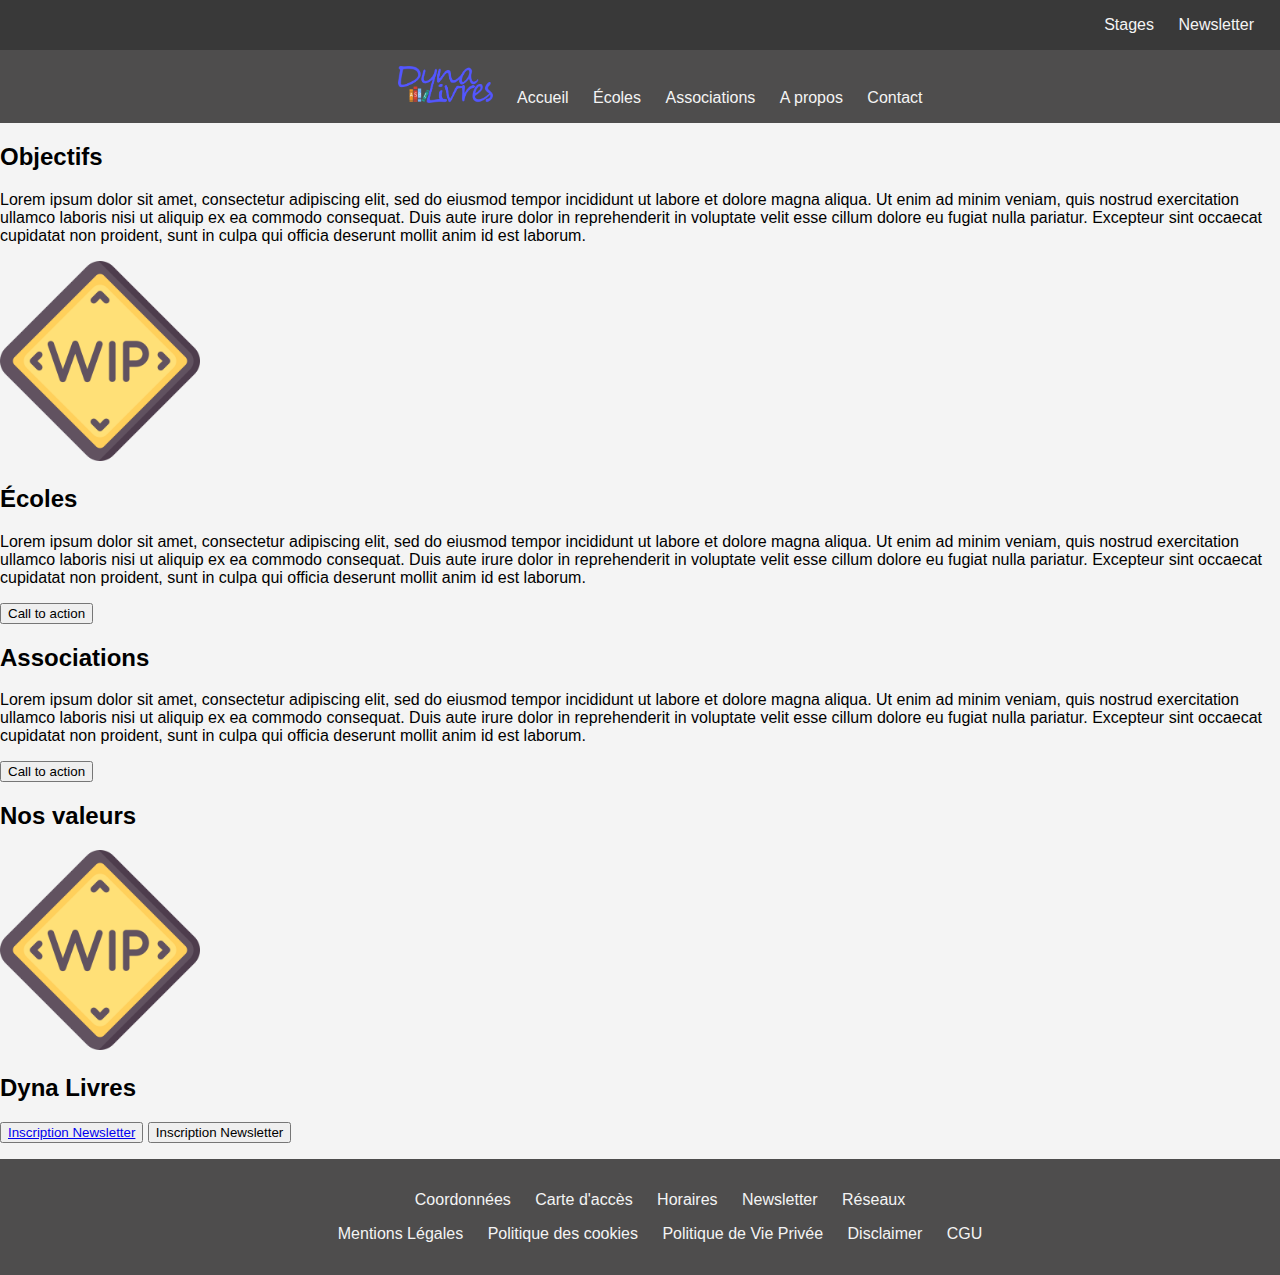
==== accueil.html @ d93eee84 "Accueil/readme" ====
<!DOCTYPE html>
<html lang="en">
<head>
    <meta charset="UTF-8">
    <meta name="viewport" content="width=device-width, initial-scale=1.0">
<title>Dyna Livres</title>
<link href="/css/dynalivres.css" rel="stylesheet" type="text/css">
</head>

<body>

    <div class="top"> <!-- top menu -->
        <ul>
            <a href="/html/WIP.html">Stages</a>
            <a href="/html/WIP.html">Newsletter</a>
        </ul>
    </div>

    <header>
        <nav>
            <ul>
                <a href="/accueil.html"><img src="/images/Logo.png" alt="Logo de Dynalivres" width="95" height="37"></a>
                <a href="/accueil.html">Accueil</a>
                <a href="/html/ecoles.html">Écoles</a>
                <a href="/html/associations.html">Associations</a>
                <a href="/html/a_propos.html">A propos</a>
                <a href="/html/contact.html">Contact</a>
            </ul>
        </nav>
    </header>


    <main>
        <section> <!-- objectifs -->
            <h2>Objectifs</h2>
            <p>Lorem ipsum dolor sit amet, consectetur adipiscing elit, sed do eiusmod tempor incididunt ut labore et dolore magna aliqua. Ut enim ad minim veniam, quis nostrud exercitation ullamco laboris nisi ut aliquip ex ea commodo consequat. Duis aute irure dolor in reprehenderit in voluptate velit esse cillum dolore eu fugiat nulla pariatur. Excepteur sint occaecat cupidatat non proident, sunt in culpa qui officia deserunt mollit anim id est laborum.</p>
            <img src="/images/WIP.png" alt="Work In Progress" width="200px" height="200px">
        </section>

        <div> <!-- ecoles et assos -->
            <section> <!-- ecoles -->
                <h2>Écoles</h2>
                <p>Lorem ipsum dolor sit amet, consectetur adipiscing elit, sed do eiusmod tempor incididunt ut labore et dolore magna aliqua. Ut enim ad minim veniam, quis nostrud exercitation ullamco laboris nisi ut aliquip ex ea commodo consequat. Duis aute irure dolor in reprehenderit in voluptate velit esse cillum dolore eu fugiat nulla pariatur. Excepteur sint occaecat cupidatat non proident, sunt in culpa qui officia deserunt mollit anim id est laborum.</p>
                <button type="button">Call to action</button>
            </section>
            <section> <!-- assos -->
                <h2>Associations</h2>
                <p>Lorem ipsum dolor sit amet, consectetur adipiscing elit, sed do eiusmod tempor incididunt ut labore et dolore magna aliqua. Ut enim ad minim veniam, quis nostrud exercitation ullamco laboris nisi ut aliquip ex ea commodo consequat. Duis aute irure dolor in reprehenderit in voluptate velit esse cillum dolore eu fugiat nulla pariatur. Excepteur sint occaecat cupidatat non proident, sunt in culpa qui officia deserunt mollit anim id est laborum.</p>
                <button type="button">Call to action</button>
            </section>
        </div>
        <section> <!-- valeurs -->
                <h2>Nos valeurs</h2>
                <img src="/images/WIP.png" alt="Work in progress" width="200px" height="200px">
        </section>
        <section> <!-- description -->
            <h2>Dyna Livres</h2>
            <button type="button"><a href="/html/associations.html">Inscription Newsletter</a></button> <!-- demander au prof -->
            <a href="/html/associations.html"><button type="button">Inscription Newsletter</button></a> <!-- lequel des 2 est meilleur -->
        </section>

        
    </main>

    <footer>
        <section>
            <ul>
                <a href="/html/WIP.html">Coordonnées</a>
                <a href="/html/WIP.html">Carte d'accès</a>
                <a href="/html/WIP.html">Horaires</a>
                <a href="/html/WIP.html">Newsletter</a>
                <a href="/html/WIP.html">Réseaux</a>
            </ul>
        </section>
        <section>
            <ul>
                <a href="/html/WIP.html">Mentions Légales</a>
                <a href="/html/WIP.html">Politique des cookies</a>
                <a href="/html/WIP.html">Politique de Vie Privée</a>
                <a href="/html/WIP.html">Disclaimer</a>
                <a href="/html/WIP.html">CGU</a>
            </ul>
        </section>
    </footer>
</body>
---- css/dynalivres.css ----
body {
    font-family: Cambria, sans-serif;
	background-color: #f4f4f4;
	margin: 0;
	padding: 0;
}

.top {
    color: #f4f4f4;
    background-color: #393939;
	justify-content: right;
	display: flex;
    padding-right: 1em;
}

.top a {
    color: #f4f4f4;
    text-decoration: none;
    margin: 10px;
}

.top a:hover {
    color: #eaf8ab;
    text-decoration: none;
}

header {
	text-align: center;
}

nav {
    background-color: #4e4d4d;
	justify-content: center;
	display: flex;
}

nav a {
    color: #f4f4f4;
    text-decoration: none;
    margin: 10px;
}

nav a:hover {
    color: #eaf8ab;
    text-decoration: none;
}

footer {
    background-color: #4e4d4d;
	text-align: center;
	width: 100%;
	bottom: 0px;
    padding: 1em 0;
    margin-top: 1em;
}

footer a {
    color: #f4f4f4;
    text-decoration: none;
    margin: 10px;
}

footer a:hover {
    color: #eaf8ab;
    text-decoration: none;
}

.footerbloque {
    background-color: #4e4d4d;
	text-align: center;
	width: 100%;
	bottom: 0px;
    padding: 1em 0;
    margin-top: 1em;
    position: fixed;
}
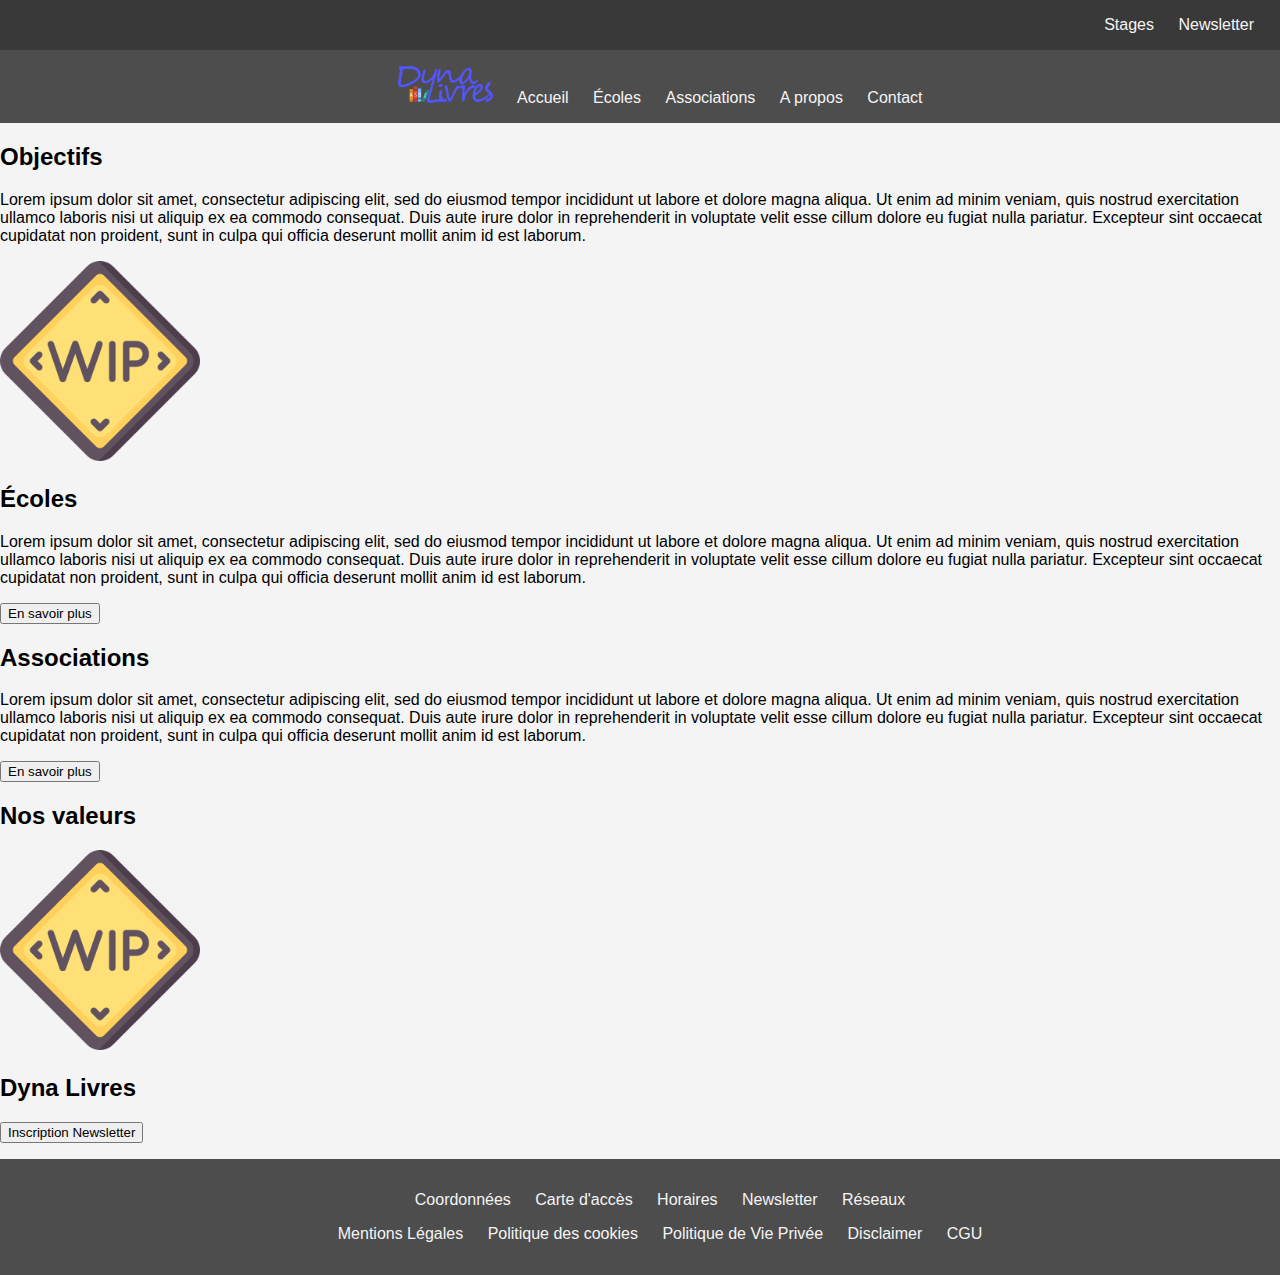
==== commit 72431b03: "Butons/form" ====
--- a/accueil.html
+++ b/accueil.html
@@ -9,12 +9,12 @@
 
 <body>
 
-    <div class="top"> <!-- top menu -->
+    <section class="top"> <!-- top menu -->
         <ul>
             <a href="/html/WIP.html">Stages</a>
             <a href="/html/WIP.html">Newsletter</a>
         </ul>
-    </div>
+    </section>
 
     <header>
         <nav>
@@ -37,26 +37,25 @@
             <img src="/images/WIP.png" alt="Work In Progress" width="200px" height="200px">
         </section>
 
-        <div> <!-- ecoles et assos -->
+        <section> <!-- ecoles et assos -->
             <section> <!-- ecoles -->
                 <h2>Écoles</h2>
                 <p>Lorem ipsum dolor sit amet, consectetur adipiscing elit, sed do eiusmod tempor incididunt ut labore et dolore magna aliqua. Ut enim ad minim veniam, quis nostrud exercitation ullamco laboris nisi ut aliquip ex ea commodo consequat. Duis aute irure dolor in reprehenderit in voluptate velit esse cillum dolore eu fugiat nulla pariatur. Excepteur sint occaecat cupidatat non proident, sunt in culpa qui officia deserunt mollit anim id est laborum.</p>
-                <button type="button">Call to action</button>
+                <a href="/html/ecoles.html"><button type="button">En savoir plus</button></a>
             </section>
             <section> <!-- assos -->
                 <h2>Associations</h2>
                 <p>Lorem ipsum dolor sit amet, consectetur adipiscing elit, sed do eiusmod tempor incididunt ut labore et dolore magna aliqua. Ut enim ad minim veniam, quis nostrud exercitation ullamco laboris nisi ut aliquip ex ea commodo consequat. Duis aute irure dolor in reprehenderit in voluptate velit esse cillum dolore eu fugiat nulla pariatur. Excepteur sint occaecat cupidatat non proident, sunt in culpa qui officia deserunt mollit anim id est laborum.</p>
-                <button type="button">Call to action</button>
+                <a href="/html/associations.html"><button type="button">En savoir plus</button></a>
             </section>
-        </div>
+        </section>
         <section> <!-- valeurs -->
                 <h2>Nos valeurs</h2>
                 <img src="/images/WIP.png" alt="Work in progress" width="200px" height="200px">
         </section>
         <section> <!-- description -->
             <h2>Dyna Livres</h2>
-            <button type="button"><a href="/html/associations.html">Inscription Newsletter</a></button> <!-- demander au prof -->
-            <a href="/html/associations.html"><button type="button">Inscription Newsletter</button></a> <!-- lequel des 2 est meilleur -->
+            <a href="/html/WIP.html"><button type="button">Inscription Newsletter</button></a>
         </section>
 
         
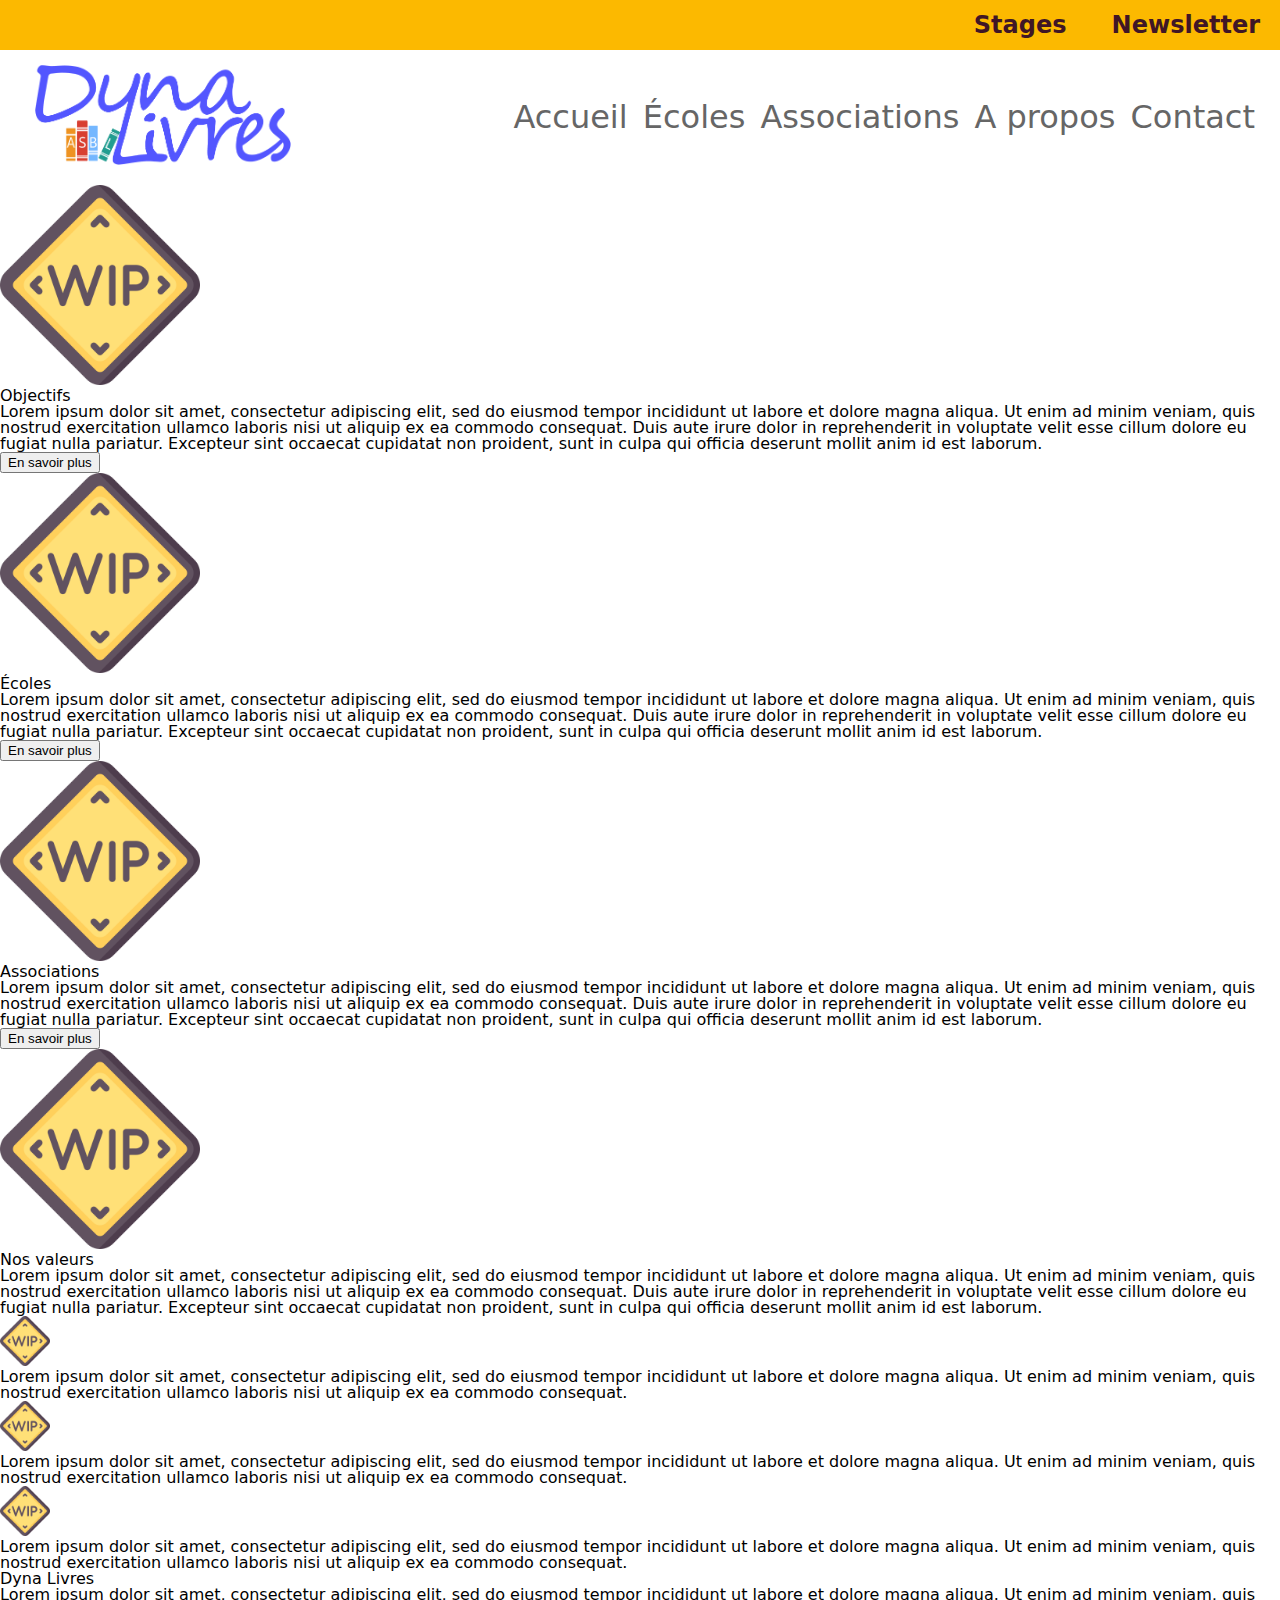
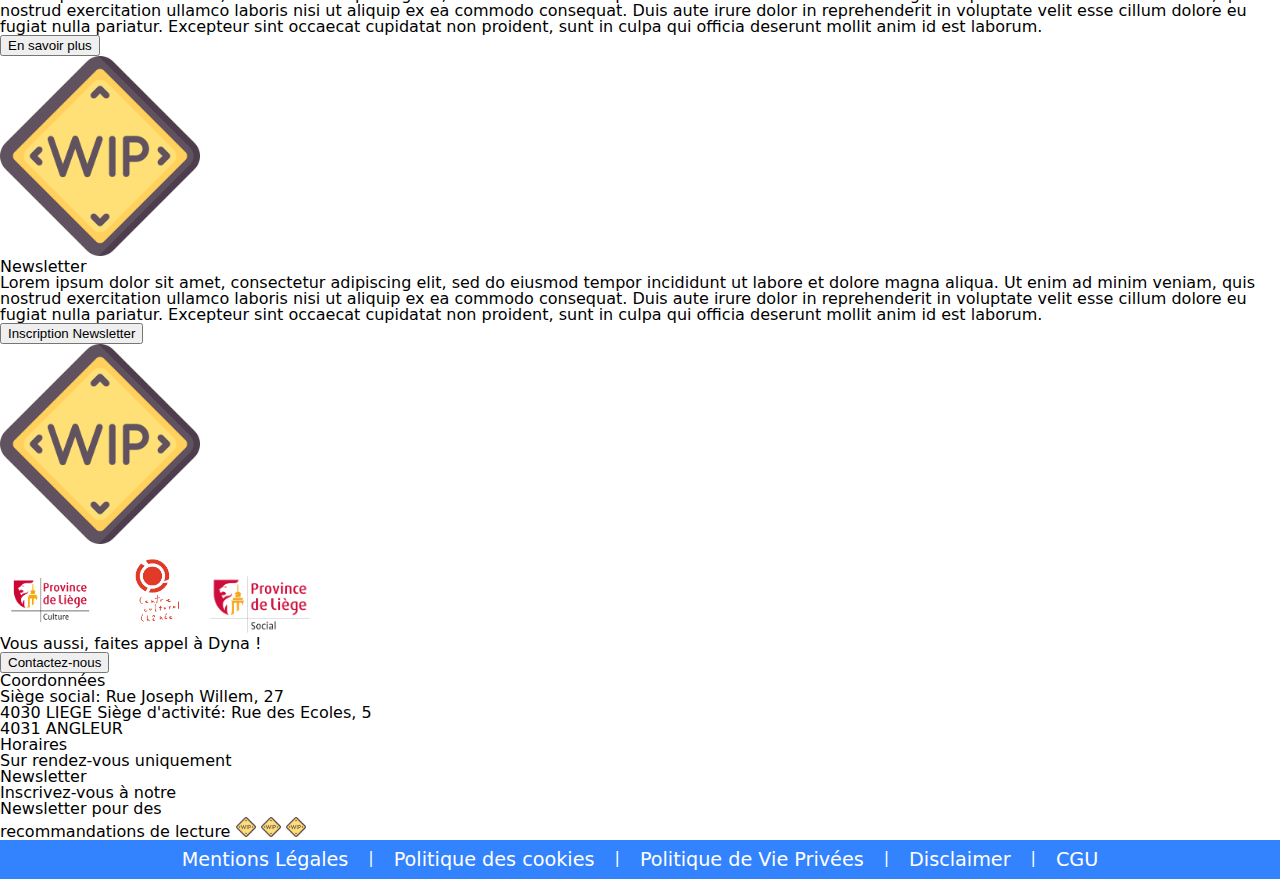
==== commit 4b8a5570: "Accueil" ====
--- a/accueil.html
+++ b/accueil.html
@@ -18,67 +18,166 @@
 
     <header>
         <nav>
-            <ul>
-                <a href="/accueil.html"><img src="/images/Logo.png" alt="Logo de Dynalivres" width="95" height="37"></a>
-                <a href="/accueil.html">Accueil</a>
-                <a href="/html/ecoles.html">Écoles</a>
-                <a href="/html/associations.html">Associations</a>
-                <a href="/html/a_propos.html">A propos</a>
-                <a href="/html/contact.html">Contact</a>
-            </ul>
+            <span>
+                <a href="/accueil.html"><img src="/images/Logo.png" alt="Logo de Dynalivres" width="150px" height="auto"></a>
+            </span>
+            <span>
+                <ul>
+                    <a href="/accueil.html">Accueil</a>
+                    <a href="/html/ecoles.html">Écoles</a>
+                    <a href="/html/associations.html">Associations</a>
+                    <a href="/html/a_propos.html">A propos</a>
+                    <a href="/html/contact.html">Contact</a>
+                </ul>
+            </span>
         </nav>
     </header>
 
 
     <main>
-        <section> <!-- objectifs -->
-            <h2>Objectifs</h2>
-            <p>Lorem ipsum dolor sit amet, consectetur adipiscing elit, sed do eiusmod tempor incididunt ut labore et dolore magna aliqua. Ut enim ad minim veniam, quis nostrud exercitation ullamco laboris nisi ut aliquip ex ea commodo consequat. Duis aute irure dolor in reprehenderit in voluptate velit esse cillum dolore eu fugiat nulla pariatur. Excepteur sint occaecat cupidatat non proident, sunt in culpa qui officia deserunt mollit anim id est laborum.</p>
+        <section>
             <img src="/images/WIP.png" alt="Work In Progress" width="200px" height="200px">
         </section>
+        <section> <!-- objectifs -->
+            <div>
+                <h2>Objectifs</h2>
+                <p>Lorem ipsum dolor sit amet, consectetur adipiscing elit, sed do eiusmod tempor incididunt ut labore et dolore magna aliqua. Ut enim ad minim veniam, quis nostrud exercitation ullamco laboris nisi ut aliquip ex ea commodo consequat. Duis aute irure dolor in reprehenderit in voluptate velit esse cillum dolore eu fugiat nulla pariatur. Excepteur sint occaecat cupidatat non proident, sunt in culpa qui officia deserunt mollit anim id est laborum.</p>
+                <article>
+                    <a href="/html/a_propos.html#objectifs"><button type="button">En savoir plus</button></a>
+                </article>
+            </div>      
+            <div>
+                <img src="/images/WIP.png" alt="Work In Progress" width="200px" height="200px">
+            </div>
+        </section>
 
-        <section> <!-- ecoles et assos -->
-            <section> <!-- ecoles -->
+        <section> <!-- ecoles -->
+            <div>
                 <h2>Écoles</h2>
                 <p>Lorem ipsum dolor sit amet, consectetur adipiscing elit, sed do eiusmod tempor incididunt ut labore et dolore magna aliqua. Ut enim ad minim veniam, quis nostrud exercitation ullamco laboris nisi ut aliquip ex ea commodo consequat. Duis aute irure dolor in reprehenderit in voluptate velit esse cillum dolore eu fugiat nulla pariatur. Excepteur sint occaecat cupidatat non proident, sunt in culpa qui officia deserunt mollit anim id est laborum.</p>
+            </div>
+            <article>
                 <a href="/html/ecoles.html"><button type="button">En savoir plus</button></a>
-            </section>
-            <section> <!-- assos -->
+            </article>
+            <div>
+                <img src="/images/WIP.png" alt="Work In Progress" width="200px" height="200px">
+            </div>
+        </section>
+        <section> <!-- assos -->
+            <div>
                 <h2>Associations</h2>
                 <p>Lorem ipsum dolor sit amet, consectetur adipiscing elit, sed do eiusmod tempor incididunt ut labore et dolore magna aliqua. Ut enim ad minim veniam, quis nostrud exercitation ullamco laboris nisi ut aliquip ex ea commodo consequat. Duis aute irure dolor in reprehenderit in voluptate velit esse cillum dolore eu fugiat nulla pariatur. Excepteur sint occaecat cupidatat non proident, sunt in culpa qui officia deserunt mollit anim id est laborum.</p>
+            </div>
+            <article>
                 <a href="/html/associations.html"><button type="button">En savoir plus</button></a>
-            </section>
+            </article>
+            <div>
+                <img src="/images/WIP.png" alt="Work In Progress" width="200px" height="200px">
+            </div>
         </section>
         <section> <!-- valeurs -->
+            <div>
                 <h2>Nos valeurs</h2>
-                <img src="/images/WIP.png" alt="Work in progress" width="200px" height="200px">
+                <p>Lorem ipsum dolor sit amet, consectetur adipiscing elit, sed do eiusmod tempor incididunt ut labore et dolore magna aliqua. Ut enim ad minim veniam, quis nostrud exercitation ullamco laboris nisi ut aliquip ex ea commodo consequat. Duis aute irure dolor in reprehenderit in voluptate velit esse cillum dolore eu fugiat nulla pariatur. Excepteur sint occaecat cupidatat non proident, sunt in culpa qui officia deserunt mollit anim id est laborum.</p>
+            </div>
+            <div>
+                <div>
+                    <img src="/images/WIP.png" alt="Work in progress" width="50px" height="50px">
+                    <p>Lorem ipsum dolor sit amet, consectetur adipiscing elit, sed do eiusmod tempor incididunt ut labore et dolore magna aliqua. Ut enim ad minim veniam, quis nostrud exercitation ullamco laboris nisi ut aliquip ex ea commodo consequat.</p>
+                </div>
+                <div>
+                    <img src="/images/WIP.png" alt="Work in progress" width="50px" height="50px">
+                    <p>Lorem ipsum dolor sit amet, consectetur adipiscing elit, sed do eiusmod tempor incididunt ut labore et dolore magna aliqua. Ut enim ad minim veniam, quis nostrud exercitation ullamco laboris nisi ut aliquip ex ea commodo consequat.</p>
+                </div>
+                <div>
+                    <img src="/images/WIP.png" alt="Work in progress" width="50px" height="50px">
+                    <p>Lorem ipsum dolor sit amet, consectetur adipiscing elit, sed do eiusmod tempor incididunt ut labore et dolore magna aliqua. Ut enim ad minim veniam, quis nostrud exercitation ullamco laboris nisi ut aliquip ex ea commodo consequat.</p>
+                </div>
+            </div>
         </section>
         <section> <!-- description -->
-            <h2>Dyna Livres</h2>
-            <a href="/html/WIP.html"><button type="button">Inscription Newsletter</button></a>
+            <div>
+                <h2>Dyna Livres</h2>
+                <p>Lorem ipsum dolor sit amet, consectetur adipiscing elit, sed do eiusmod tempor incididunt ut labore et dolore magna aliqua. Ut enim ad minim veniam, quis nostrud exercitation ullamco laboris nisi ut aliquip ex ea commodo consequat. Duis aute irure dolor in reprehenderit in voluptate velit esse cillum dolore eu fugiat nulla pariatur. Excepteur sint occaecat cupidatat non proident, sunt in culpa qui officia deserunt mollit anim id est laborum.</p>
+                <article>
+                    <a href="/html/a_propos.html"><button type="button">En savoir plus</button></a>
+                </article>
+            </div>      
+            <div>
+                <img src="/images/WIP.png" alt="Work In Progress" width="200px" height="200px">
+            </div>
         </section>
-
-        
+        <section> <!-- Newsletter -->
+            <div>
+                <h2>Newsletter</h2>
+                <p>Lorem ipsum dolor sit amet, consectetur adipiscing elit, sed do eiusmod tempor incididunt ut labore et dolore magna aliqua. Ut enim ad minim veniam, quis nostrud exercitation ullamco laboris nisi ut aliquip ex ea commodo consequat. Duis aute irure dolor in reprehenderit in voluptate velit esse cillum dolore eu fugiat nulla pariatur. Excepteur sint occaecat cupidatat non proident, sunt in culpa qui officia deserunt mollit anim id est laborum.</p>
+                <article>
+                    <a href="/html/WIP.html"><button type="button">Inscription Newsletter</button></a>
+                </article>
+            </div>      
+            <div>
+                <img src="/images/WIP.png" alt="Work In Progress" width="200px" height="200px">
+            </div>
+        </section>
+        <section>
+            <a href="https://www.provincedeliege.be/fr/culture"><img src="/images/logoProvinceLiegeCulture.png" alt="Logo Province de Liege Culture" height="auto" width="100px"></a>
+            <a href="https://cheneeculture.be/"><img src="/images/logoCentreCulturelChenee.png" alt="Logo Centre Culturel Chênée" height="auto" width="100px"></a>
+            <a href="https://www.provincedeliege.be/social"><img src="/images/logoProvinceLiegeSocial.png" alt="Logo Province de Liege Social" height="auto" width="100px"></a>
+        </section>
     </main>
 
     <footer>
-        <section>
-            <ul>
-                <a href="/html/WIP.html">Coordonnées</a>
-                <a href="/html/WIP.html">Carte d'accès</a>
-                <a href="/html/WIP.html">Horaires</a>
-                <a href="/html/WIP.html">Newsletter</a>
-                <a href="/html/WIP.html">Réseaux</a>
-            </ul>
-        </section>
-        <section>
-            <ul>
+        <section> <!-- tout le footer en orange -->
+            <div> <!-- truc en jaune chiant -->
+                <p>Vous aussi, faites appel à Dyna !</p>
+                <article>
+                    <a href="/html/contact.html"><button type="button">Contactez-nous</button></a>
+                </article>
+            </div>
+            <div> <!-- le contenu -->
+                <div> <!-- google maps -->
+
+                </div>
+                <div> <!-- texte -->
+                    <div>
+                        <span>
+                            <h2>Coordonnées</h2>
+                            <p1>Siège social:</p1>
+                            <p2>Rue Joseph Willem, 27<br>4030 LIEGE</p2>
+                        </span>
+                        <span>
+                            <p1>Siège d'activité:</p1>
+                            <p2>Rue des Ecoles, 5<br>4031 ANGLEUR</p2>
+                        </span>
+                    </div>
+                    <div>
+                        <span>
+                            <h2>Horaires</h2>
+                            <p2>Sur rendez-vous uniquement</p2>
+                        </span>
+                        <span>
+                            <h2>Newsletter</h2>
+                            <p2>Inscrivez-vous à notre<br>Newsletter pour des<br>recommandations de lecture</p2>
+                        </span>
+                        <span>
+                            <a href=""><img src="/images/WIP.png" alt="Logo Province de Liege Culture" width="20px" height="20px"></a>
+                            <a href=""><img src="/images/WIP.png" alt="Logo Centre Culturel Chênée" width="20px" height="20px"></a>
+                            <a href=""><img src="/images/WIP.png" alt="Logo Province de Liege Social" width="20px" height="20px"></a>
+                        </span>
+                    </div>
+                </div>
+            </div>
+            <div class="bottom">
                 <a href="/html/WIP.html">Mentions Légales</a>
+                <p>|</p>
                 <a href="/html/WIP.html">Politique des cookies</a>
-                <a href="/html/WIP.html">Politique de Vie Privée</a>
+                <p>|</p>
+                <a href="/html/WIP.html">Politique de Vie Privées</a>
+                <p>|</p>
                 <a href="/html/WIP.html">Disclaimer</a>
+                <p>|</p>
                 <a href="/html/WIP.html">CGU</a>
-            </ul>
+            </div>
         </section>
     </footer>
 </body>--- a/css/dynalivres.css
+++ b/css/dynalivres.css
@@ -1,76 +1,116 @@
-body {
-    font-family: Cambria, sans-serif;
-	background-color: #f4f4f4;
+/*
+RESET CSS
+ http://meyerweb.com/eric/tools/css/reset/ 
+   v2.0 | 20110126
+   License: none (public domain)
+*/
+
+html, body, div, span, applet, object, iframe,
+h1, h2, h3, h4, h5, h6, p, blockquote, pre,
+a, abbr, acronym, address, big, cite, code,
+del, dfn, em, img, ins, kbd, q, s, samp,
+small, strike, strong, sub, sup, tt, var,
+b, u, i, center,
+dl, dt, dd, ol, ul, li,
+fieldset, form, label, legend,
+table, caption, tbody, tfoot, thead, tr, th, td,
+article, aside, canvas, details, embed, 
+figure, figcaption, footer, header, hgroup, 
+menu, nav, output, ruby, section, summary,
+time, mark, audio, video {
 	margin: 0;
 	padding: 0;
+	border: 0;
+	font-size: 100%;
+	font: inherit;
+	vertical-align: baseline;
+}
+a {
+    text-decoration: none;
+}
+/* HTML5 display-role reset for older browsers */
+article, aside, details, figcaption, figure, 
+footer, header, hgroup, menu, nav, section {
+	display: block;
+}
+body {
+	line-height: 1;
+}
+ol, ul {
+	list-style: none;
+}
+blockquote, q {
+	quotes: none;
+}
+blockquote:before, blockquote:after,
+q:before, q:after {
+	content: '';
+	content: none;
+}
+table {
+	border-collapse: collapse;
+	border-spacing: 0;
 }
 
+/*Fin du reset css*/
+
+body {
+    font-family: system-ui, -apple-system, BlinkMacSystemFont, 'Segoe UI', Roboto, Oxygen, Ubuntu, Cantarell, 'Open Sans', 'Helvetica Neue', sans-serif;
+    position: relative;
+}
+
+/* Section top menu */
 .top {
-    color: #f4f4f4;
-    background-color: #393939;
-	justify-content: right;
-	display: flex;
-    padding-right: 1em;
+    background-color: #fcb900;
+    width: 100%;
+    height: 50px;
+    display: flex;
+    align-items: center;
+    justify-content: end;
+
 }
 
 .top a {
-    color: #f4f4f4;
-    text-decoration: none;
-    margin: 10px;
+    margin: 0px 20px;
+    font-size: min(2vw, 24px);
+    font-weight: bold;
+    color: #401626;
 }
 
-.top a:hover {
-    color: #eaf8ab;
-    text-decoration: none;
-}
-
-header {
-	text-align: center;
-}
+/* Section menu */
 
 nav {
-    background-color: #4e4d4d;
-	justify-content: center;
-	display: flex;
+    display: flex;
+    justify-content: space-between;
+    align-items: center;
+    padding: 15px 25px;
 }
 
 nav a {
-    color: #f4f4f4;
-    text-decoration: none;
-    margin: 10px;
+    font-size: min(3vw, 32px);
+    padding-left: 10px;
+    color: #666666;
 }
 
-nav a:hover {
-    color: #eaf8ab;
-    text-decoration: none;
+nav a img {
+    width: 20vw;
+    height: auto;
 }
 
-footer {
-    background-color: #4e4d4d;
-	text-align: center;
-	width: 100%;
-	bottom: 0px;
-    padding: 1em 0;
-    margin-top: 1em;
-}
+/* Section footer */
+    /* Section bottom */
+    .bottom {
+        display: flex;
+        justify-content: center;
+        padding: 10px 40px;
+        background-color: #3383ff;
+        color: white;
+    }
 
-footer a {
-    color: #f4f4f4;
-    text-decoration: none;
-    margin: 10px;
-}
-
-footer a:hover {
-    color: #eaf8ab;
-    text-decoration: none;
-}
-
-.footerbloque {
-    background-color: #4e4d4d;
-	text-align: center;
-	width: 100%;
-	bottom: 0px;
-    padding: 1em 0;
-    margin-top: 1em;
-    position: fixed;
-}+    .bottom a {
+        font-size: min(1.5vw, 24px);
+        color: white;
+        font-weight: 500;
+        padding: 0px 20px;
+    }
+    /* Fin Section bottom */
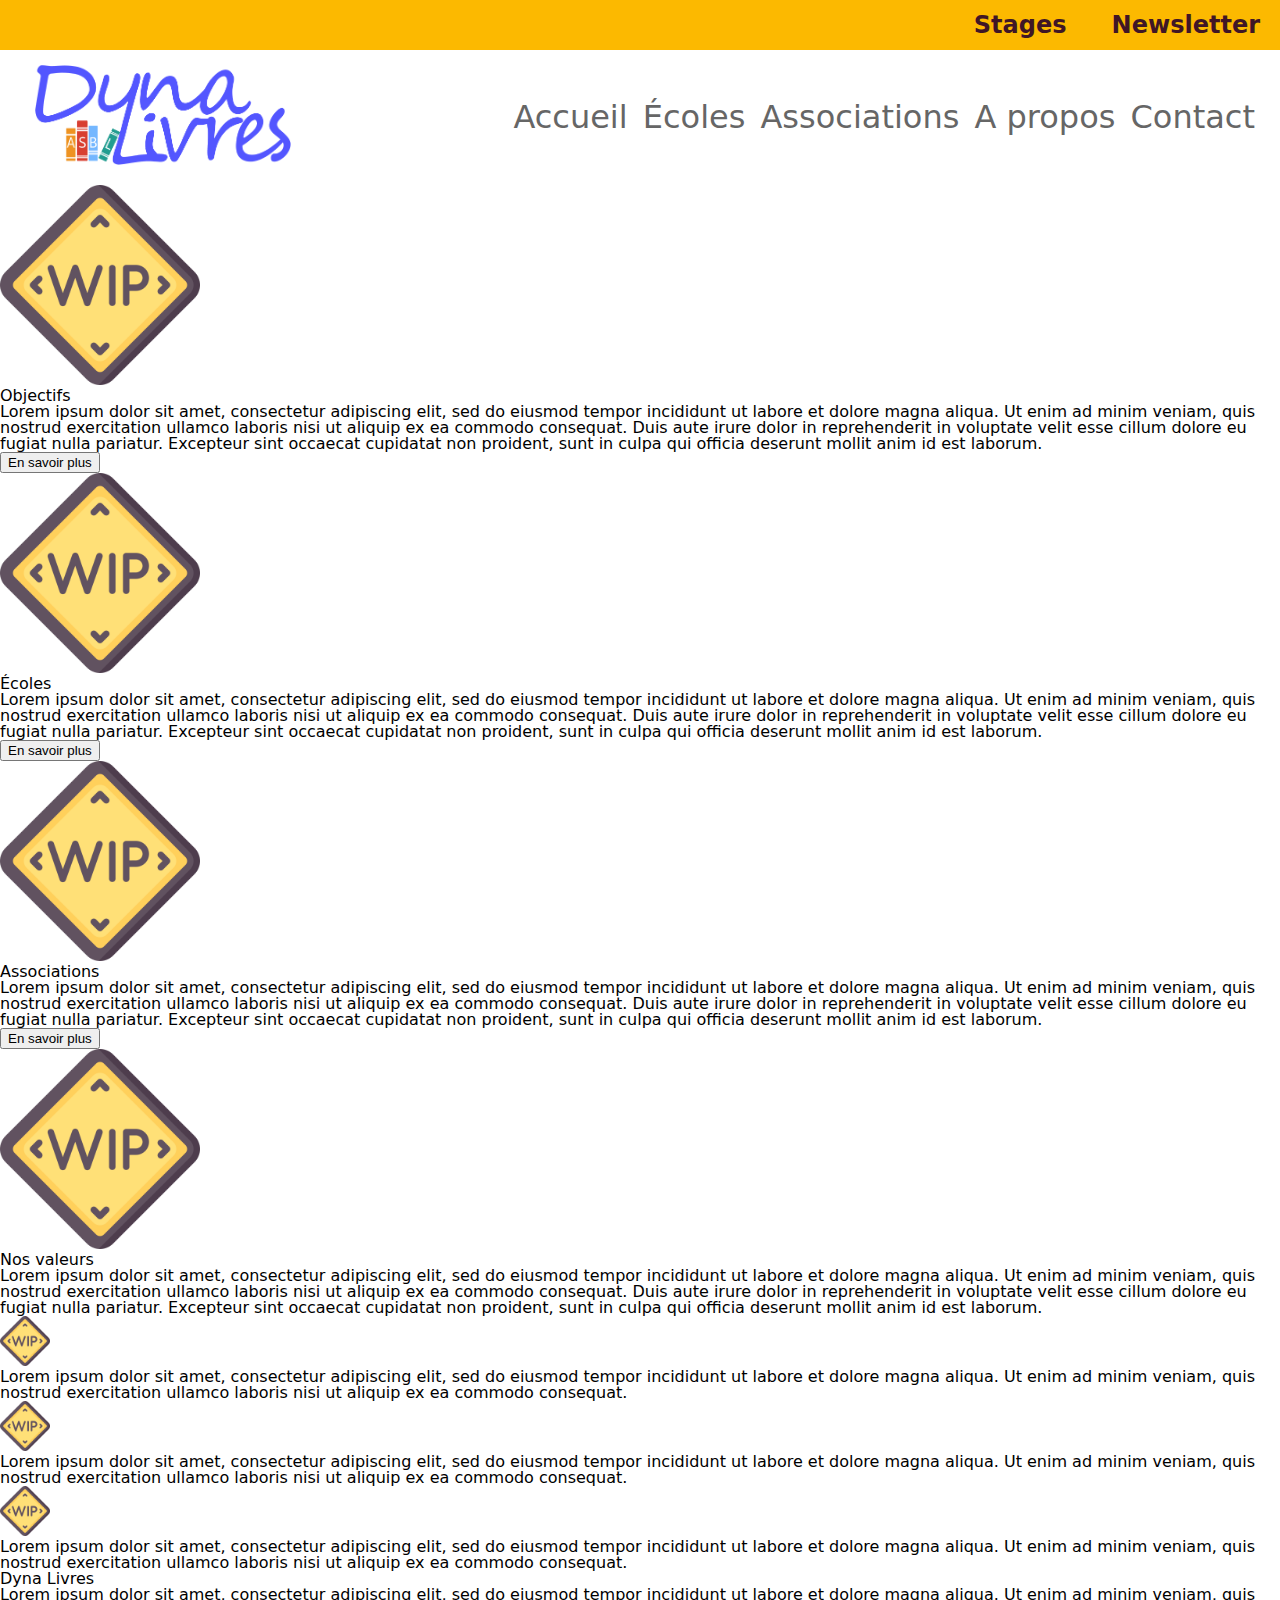
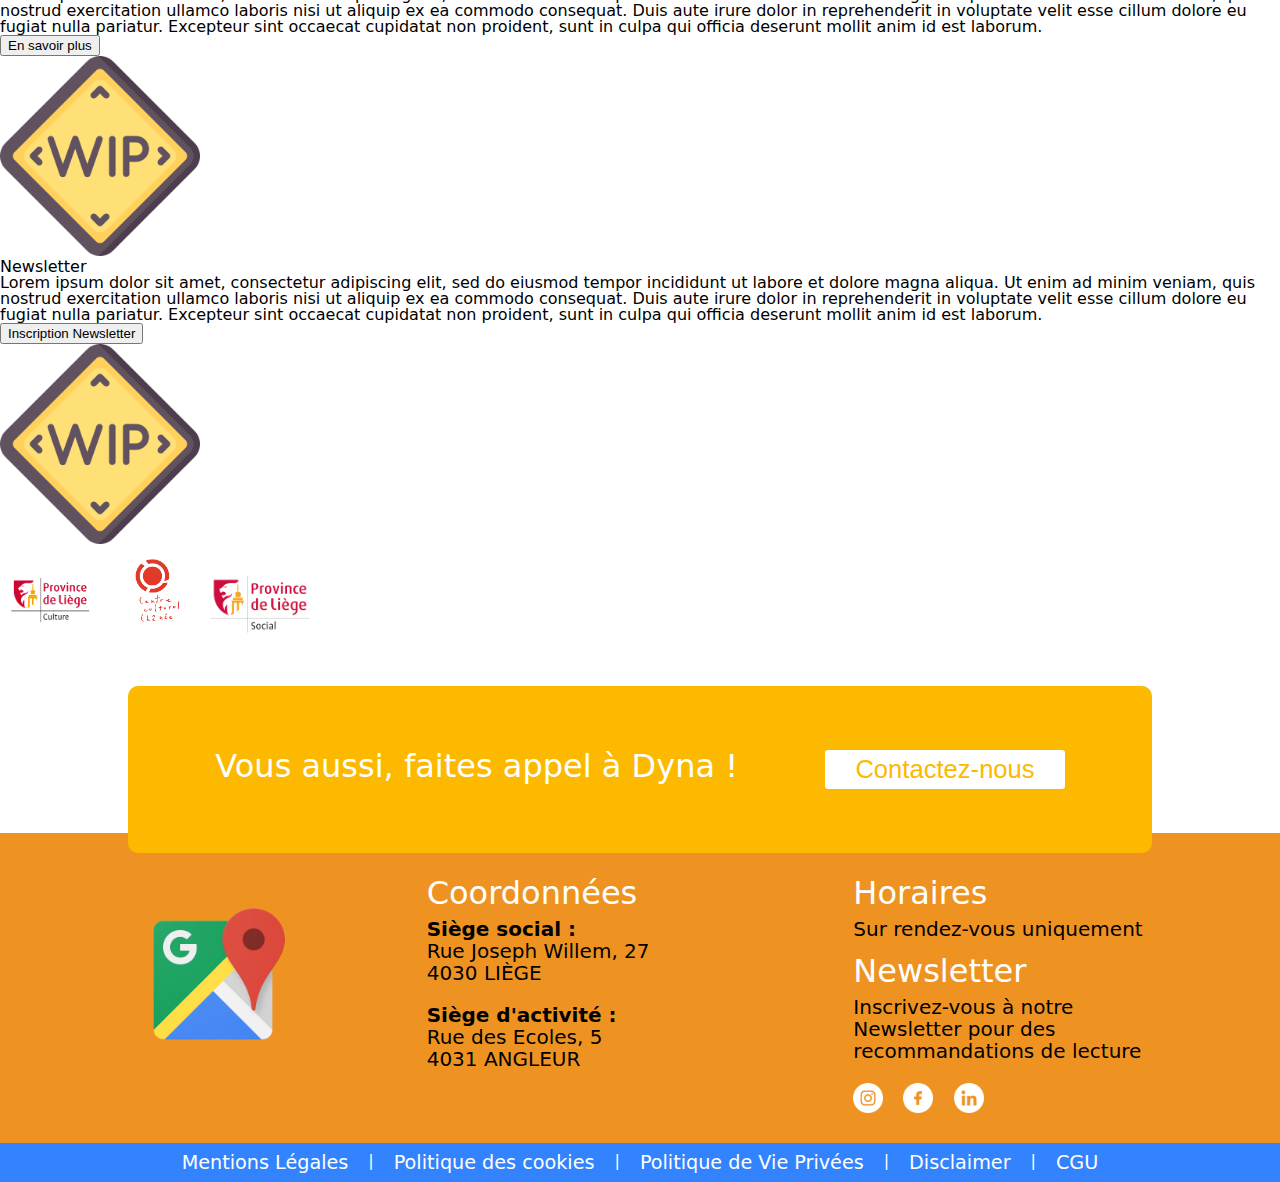
==== commit caa225d5: "Footer" ====
--- a/accueil.html
+++ b/accueil.html
@@ -128,43 +128,44 @@
 
     <footer>
         <section> <!-- tout le footer en orange -->
-            <div> <!-- truc en jaune chiant -->
+            <div class="panelContact"> <!-- truc en jaune chiant -->
                 <p>Vous aussi, faites appel à Dyna !</p>
                 <article>
                     <a href="/html/contact.html"><button type="button">Contactez-nous</button></a>
                 </article>
             </div>
-            <div> <!-- le contenu -->
-                <div> <!-- google maps -->
-
+            <div class="info"> <!-- le contenu -->
+                <div class="colone" id="GoogleMaps"> <!-- google maps -->
+                    <img src="/images/map.png" alt="Google Maps" width="200vw" height="auto">
                 </div>
-                <div> <!-- texte -->
-                    <div>
-                        <span>
-                            <h2>Coordonnées</h2>
-                            <p1>Siège social:</p1>
-                            <p2>Rue Joseph Willem, 27<br>4030 LIEGE</p2>
-                        </span>
-                        <span>
-                            <p1>Siège d'activité:</p1>
-                            <p2>Rue des Ecoles, 5<br>4031 ANGLEUR</p2>
-                        </span>
-                    </div>
-                    <div>
-                        <span>
-                            <h2>Horaires</h2>
-                            <p2>Sur rendez-vous uniquement</p2>
-                        </span>
-                        <span>
-                            <h2>Newsletter</h2>
-                            <p2>Inscrivez-vous à notre<br>Newsletter pour des<br>recommandations de lecture</p2>
-                        </span>
-                        <span>
-                            <a href=""><img src="/images/WIP.png" alt="Logo Province de Liege Culture" width="20px" height="20px"></a>
-                            <a href=""><img src="/images/WIP.png" alt="Logo Centre Culturel Chênée" width="20px" height="20px"></a>
-                            <a href=""><img src="/images/WIP.png" alt="Logo Province de Liege Social" width="20px" height="20px"></a>
-                        </span>
-                    </div>
+                <div class="colone" id="element"> <!-- texte -->
+                    <span>
+                        <h2>Coordonnées</h2>
+                        <p1>Siège social :</p1>
+                        <br>
+                        <p2>Rue Joseph Willem, 27<br>4030 LIÈGE</p2>
+                    </span>
+                    <span>
+                        <p1>Siège d'activité :</p1>
+                        <br>
+                        <p2>Rue des Ecoles, 5<br>4031 ANGLEUR</p2>
+                    </span>
+                </div>
+                <div class="colone" id="element">
+                    <span>
+                        <h2>Horaires</h2>
+                        <p2>Sur rendez-vous uniquement</p2>
+                    </span>
+                    <span>
+                        <h2>Newsletter</h2>
+                        <p2>Inscrivez-vous à notre<br>Newsletter pour des<br>recommandations de lecture</p2>
+                        <br>
+                    </span>
+                    <span class="reseaux">
+                        <a href=""><img src="/images/Instagram icon.png" alt="Logo d'Instagram" width="30vw" height="auto"></a>
+                        <a href=""><img src="/images/Facebook icon.png" alt="Logo de Facebook" width="30vw" height="auto"></a>
+                        <a href=""><img src="/images/Linkedin icon.png" alt="Logo de Linkedin" width="30vw" height="auto"></a>
+                    </span>
                 </div>
             </div>
             <div class="bottom">
--- a/css/dynalivres.css
+++ b/css/dynalivres.css
@@ -51,12 +51,12 @@
 	border-collapse: collapse;
 	border-spacing: 0;
 }
-
 /*Fin du reset css*/
 
 body {
     font-family: system-ui, -apple-system, BlinkMacSystemFont, 'Segoe UI', Roboto, Oxygen, Ubuntu, Cantarell, 'Open Sans', 'Helvetica Neue', sans-serif;
-    position: relative;
+    /* display: flex;
+    flex-direction: column; */
 }
 
 /* Section top menu */
@@ -113,4 +113,87 @@
         font-weight: 500;
         padding: 0px 20px;
     }
-    /* Fin Section bottom */
+
+    /* Section info */
+    .info {
+        background-color: #ee9322;
+        display: flex;
+        padding-bottom: 15px;
+    }
+
+    .colone {
+        flex: 33%;
+        display: flex;
+        flex-direction: column;
+    }
+
+    .colone h2 {
+        color: white;
+        font-weight: 500;
+        font-size: min(3vw, 32px);
+        margin-bottom: 0.5em;
+    }
+
+    .colone p1 {
+        font-weight: 650;
+        font-size: min(2vw, 20px);
+    }
+
+    .colone p2 {
+        font-weight: 400;
+        font-size: min(2vw, 20px);
+    }
+
+    .colone span {
+        margin: 10px 0px;
+        line-height: 20px;
+    }
+
+    #element {
+        padding-top: 40px;
+    }
+
+    #GoogleMaps {
+        justify-content: center;
+        align-items: center;
+    }
+
+    .reseaux a {
+        padding-right: 15px;
+    }
+
+    /* Section appel à Dyna */
+    .panelContact {
+        background-color: #fcb900;
+        display: flex;
+        justify-content: space-evenly;
+        border-radius: 10px;
+        padding: 5% 0;
+        margin: 0 10%;
+        z-index: 10;
+        position: relative;
+        margin-bottom: -20px;
+        margin-top: 50px;
+    }
+
+    .panelContact p {
+        color: white;
+        font-size: min(2.5vw, 32px);
+        font-weight: 500;
+    }
+
+    .panelContact a button {
+        background-color: white;
+        border: none;
+        border-radius: 3px;
+        color: #fcb900;
+        padding: 5px 30px;
+        font-size: min(2vw, 28px);
+        cursor: pointer;
+    }
+
+    .panelContact a button:hover {
+        background-color: rgb(240, 240, 240);
+        text-align: center;
+        font-size: min(2vw, 28px);
+    }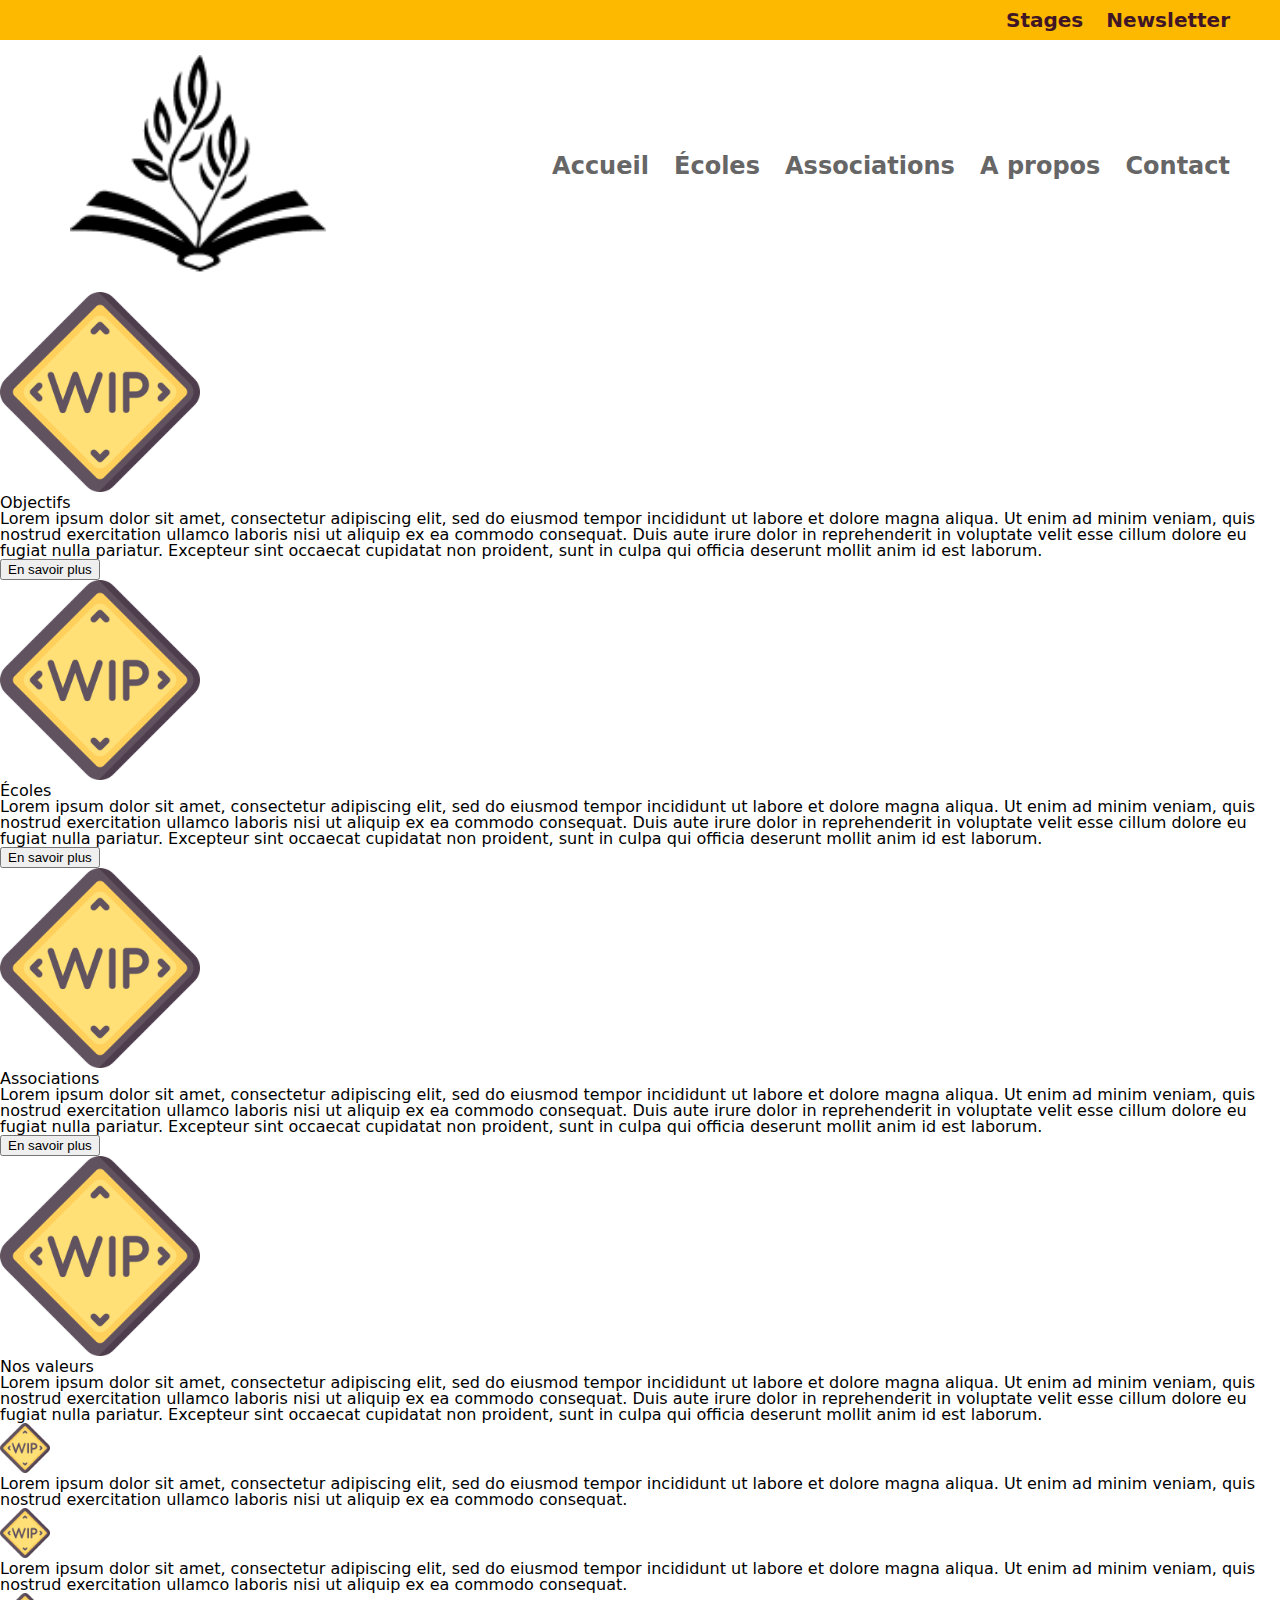
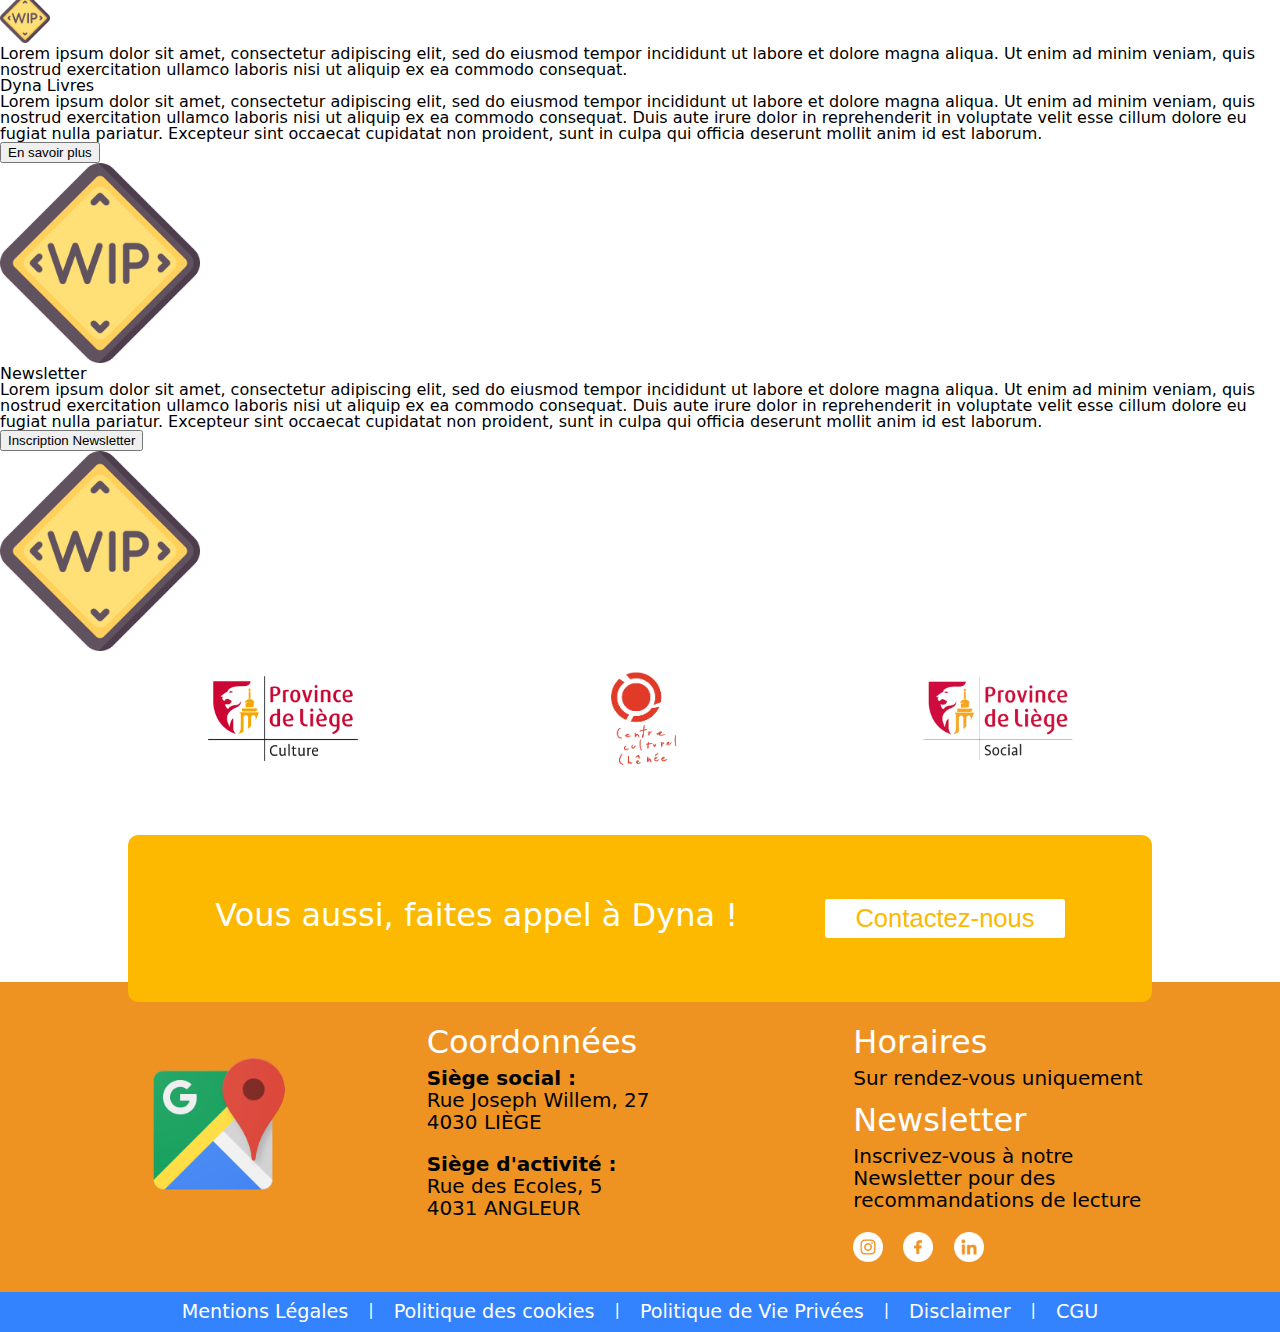
==== commit 7fff768c: "responsive max" ====
--- a/accueil.html
+++ b/accueil.html
@@ -19,7 +19,7 @@
     <header>
         <nav>
             <span>
-                <a href="/accueil.html"><img src="/images/Logo.png" alt="Logo de Dynalivres" width="150px" height="auto"></a>
+                <a href="/accueil.html"><img src="/images/LogoDynaLivres.png" alt="Logo de Dynalivres" width="150px" height="auto"></a>
             </span>
             <span>
                 <ul>
@@ -119,10 +119,10 @@
                 <img src="/images/WIP.png" alt="Work In Progress" width="200px" height="200px">
             </div>
         </section>
-        <section>
-            <a href="https://www.provincedeliege.be/fr/culture"><img src="/images/logoProvinceLiegeCulture.png" alt="Logo Province de Liege Culture" height="auto" width="100px"></a>
-            <a href="https://cheneeculture.be/"><img src="/images/logoCentreCulturelChenee.png" alt="Logo Centre Culturel Chênée" height="auto" width="100px"></a>
-            <a href="https://www.provincedeliege.be/social"><img src="/images/logoProvinceLiegeSocial.png" alt="Logo Province de Liege Social" height="auto" width="100px"></a>
+        <section class="thanks">
+            <a href="https://www.provincedeliege.be/fr/culture"><img src="/images/logoProvinceLiegeCulture.png" alt="Logo Province de Liege Culture"></a>
+            <a href="https://cheneeculture.be/"><img src="/images/logoCentreCulturelChenee.png" alt="Logo Centre Culturel Chênée"></a>
+            <a href="https://www.provincedeliege.be/social"><img src="/images/logoProvinceLiegeSocial.png" alt="Logo Province de Liege Social"></a>
         </section>
     </main>
 
@@ -135,10 +135,10 @@
                 </article>
             </div>
             <div class="info"> <!-- le contenu -->
-                <div class="colone" id="GoogleMaps"> <!-- google maps -->
+                <div class="column" id="GoogleMaps"> <!-- google maps -->
                     <img src="/images/map.png" alt="Google Maps" width="200vw" height="auto">
                 </div>
-                <div class="colone" id="element"> <!-- texte -->
+                <div class="column" id="element"> <!-- texte -->
                     <span>
                         <h2>Coordonnées</h2>
                         <p1>Siège social :</p1>
@@ -151,7 +151,7 @@
                         <p2>Rue des Ecoles, 5<br>4031 ANGLEUR</p2>
                     </span>
                 </div>
-                <div class="colone" id="element">
+                <div class="column" id="element">
                     <span>
                         <h2>Horaires</h2>
                         <p2>Sur rendez-vous uniquement</p2>
@@ -161,7 +161,7 @@
                         <p2>Inscrivez-vous à notre<br>Newsletter pour des<br>recommandations de lecture</p2>
                         <br>
                     </span>
-                    <span class="reseaux">
+                    <span class="media">
                         <a href=""><img src="/images/Instagram icon.png" alt="Logo d'Instagram" width="30vw" height="auto"></a>
                         <a href=""><img src="/images/Facebook icon.png" alt="Logo de Facebook" width="30vw" height="auto"></a>
                         <a href=""><img src="/images/Linkedin icon.png" alt="Logo de Linkedin" width="30vw" height="auto"></a>
--- a/css/dynalivres.css
+++ b/css/dynalivres.css
@@ -53,6 +53,7 @@
 }
 /*Fin du reset css*/
 
+/* Version desktop */
 body {
     font-family: system-ui, -apple-system, BlinkMacSystemFont, 'Segoe UI', Roboto, Oxygen, Ubuntu, Cantarell, 'Open Sans', 'Helvetica Neue', sans-serif;
     /* display: flex;
@@ -62,34 +63,34 @@
 /* Section top menu */
 .top {
     background-color: #fcb900;
-    width: 100%;
-    height: 50px;
+    height: 40px;
     display: flex;
     align-items: center;
     justify-content: end;
+    padding-right: 50px;
 
 }
 
 .top a {
-    margin: 0px 20px;
-    font-size: min(2vw, 24px);
+    padding-left: 18px;
+    font-size: 20px;
     font-weight: bold;
     color: #401626;
 }
 
 /* Section menu */
-
 nav {
     display: flex;
     justify-content: space-between;
     align-items: center;
-    padding: 15px 25px;
+    padding: 15px 50px;
 }
 
 nav a {
-    font-size: min(3vw, 32px);
-    padding-left: 10px;
+    font-size: 24px;
+    padding-left: 20px;
     color: #666666;
+    font-weight: bold;
 }
 
 nav a img {
@@ -121,30 +122,30 @@
         padding-bottom: 15px;
     }
 
-    .colone {
+    .column {
         flex: 33%;
         display: flex;
         flex-direction: column;
     }
 
-    .colone h2 {
+    .column h2 {
         color: white;
         font-weight: 500;
         font-size: min(3vw, 32px);
         margin-bottom: 0.5em;
     }
 
-    .colone p1 {
+    .column p1 {
         font-weight: 650;
         font-size: min(2vw, 20px);
     }
 
-    .colone p2 {
+    .column p2 {
         font-weight: 400;
         font-size: min(2vw, 20px);
     }
 
-    .colone span {
+    .column span {
         margin: 10px 0px;
         line-height: 20px;
     }
@@ -158,7 +159,7 @@
         align-items: center;
     }
 
-    .reseaux a {
+    .media a {
         padding-right: 15px;
     }
 
@@ -196,4 +197,17 @@
         background-color: rgb(240, 240, 240);
         text-align: center;
         font-size: min(2vw, 28px);
+    }
+
+/* Section main accueil */
+
+    .thanks {
+        display: flex;
+        justify-content: space-evenly;
+        align-items: center;
+    }
+
+    .thanks a img {
+        width: 150px;
+        height: auto;
     }